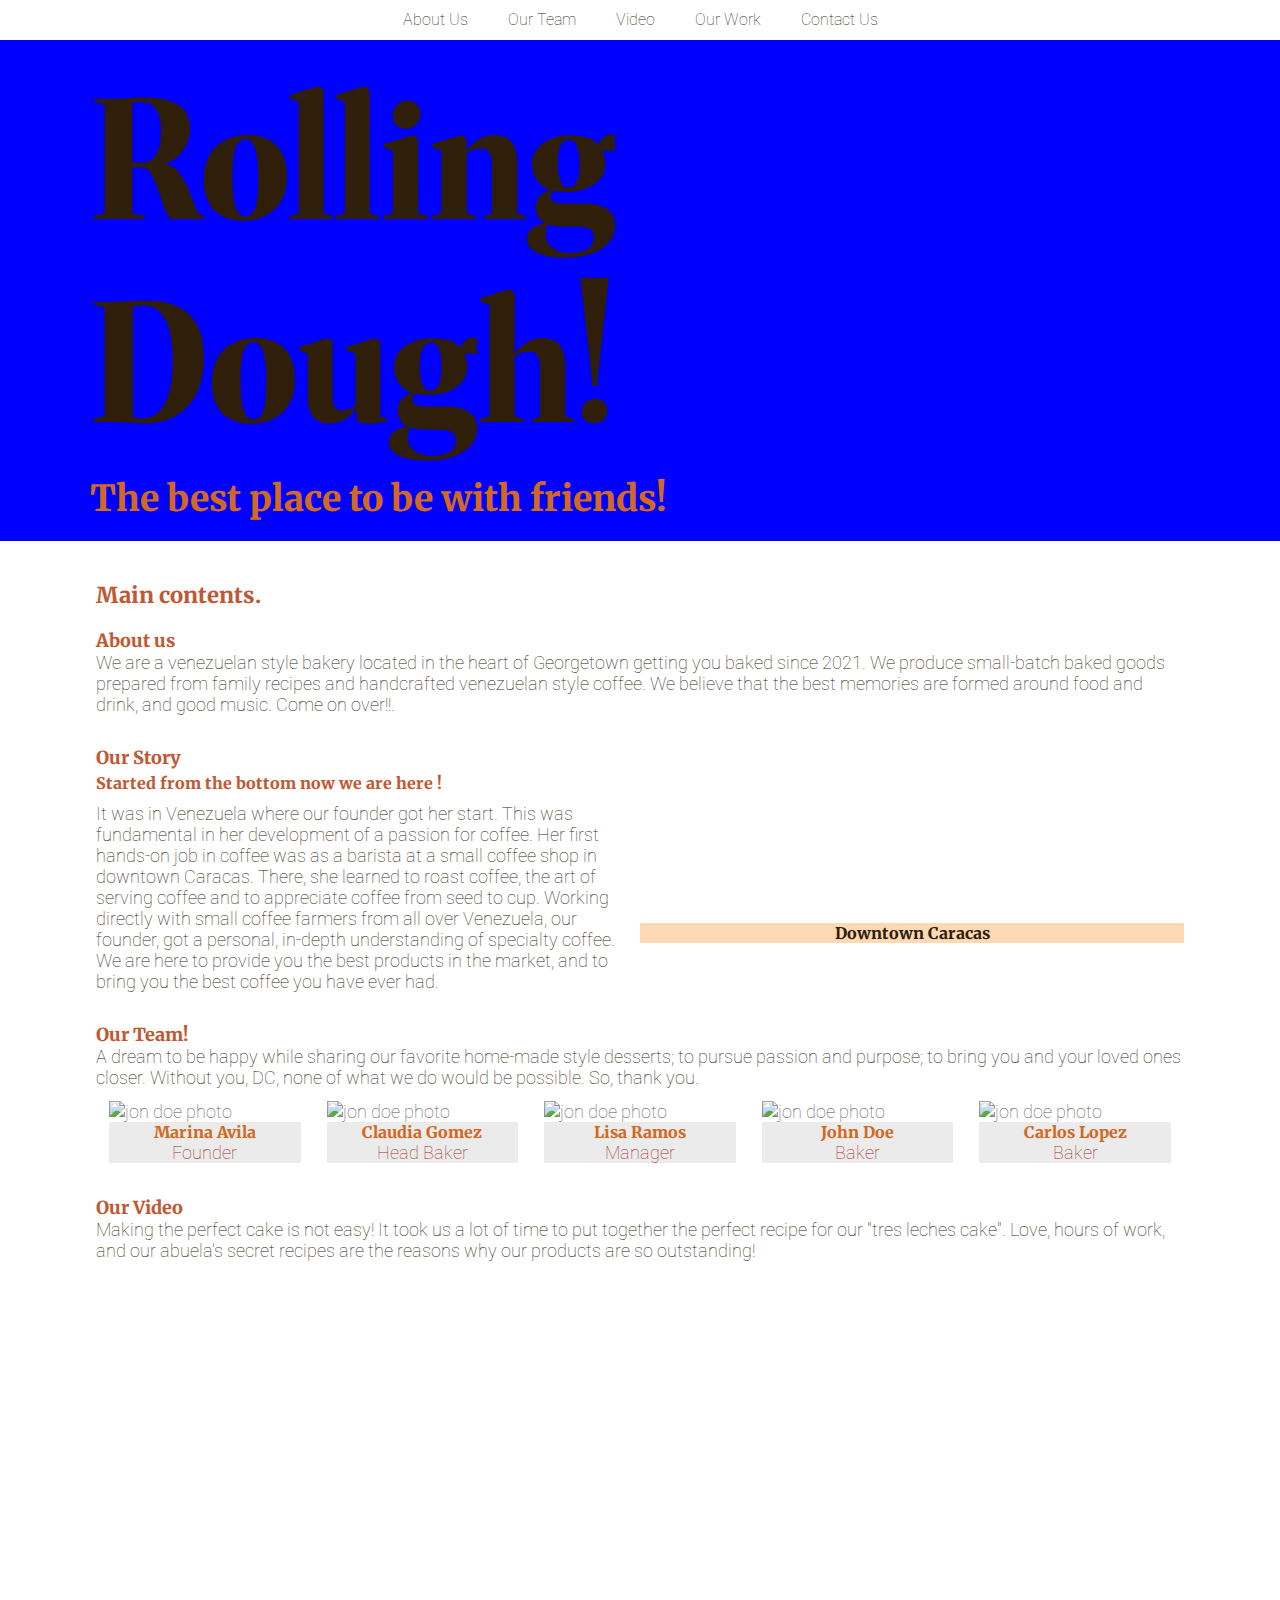
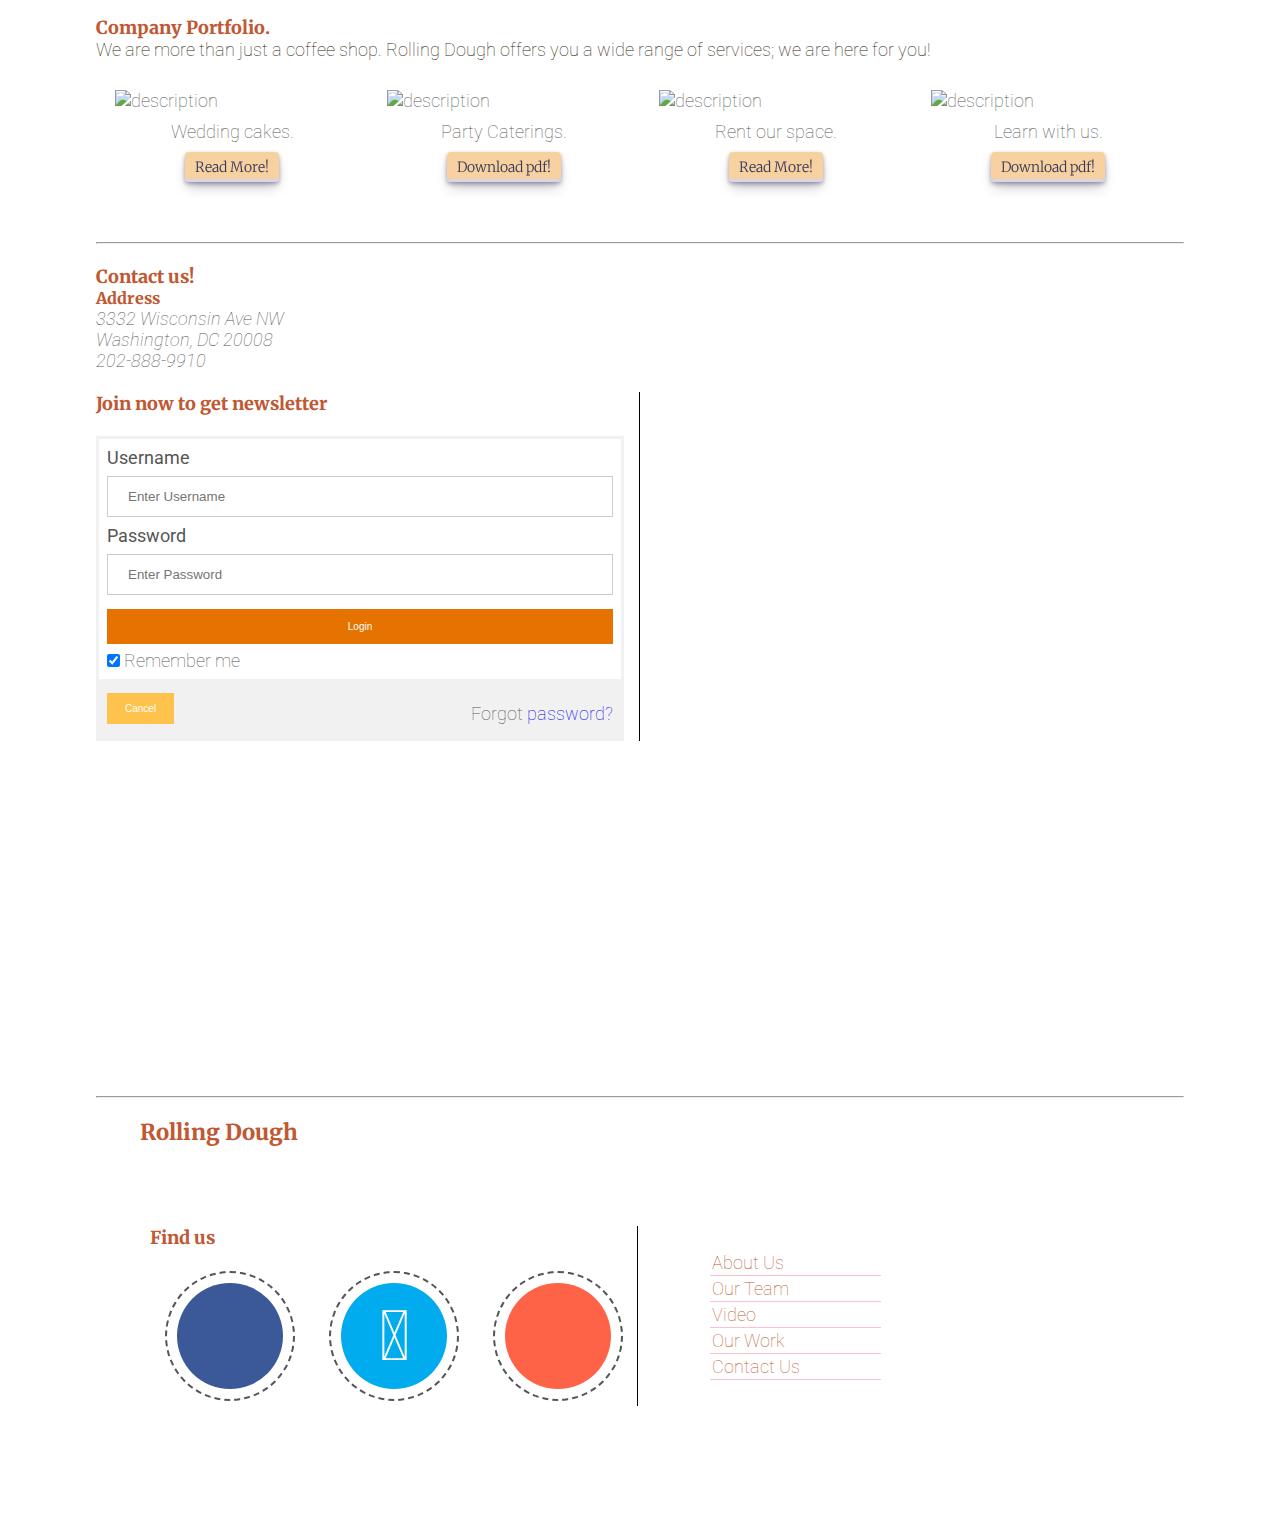
==== index.html @ 25c575a1 "Inicial" ====
<!DOCTYPE html>
<html lang="en-US">

<head>
  <title> Rolling Dough Bakery </title>
  <meta charset="UTF-8">
  <meta name="description" content="start-up design business">
  <meta name="keyword" content="design, start-up">
  <meta name="author" content="Maria Avila, start-up web team">
  <link rel="stylesheet" type="text/css" href="main-style.css">
  <meta charset="utf-8" />
  <meta name="viewport" content="width=device-width, initial-scale=1" />
  <link rel="stylesheet" href="styles.css" />

  <link
    rel="stylesheet"
    href="https://cdnjs.cloudflare.com/ajax/libs/font-awesome/6.0.0-beta2/css/all.min.css"
    integrity="sha512-YWzhKL2whUzgiheMoBFwW8CKV4qpHQAEuvilg9FAn5VJUDwKZZxkJNuGM4XkWuk94WCrrwslk8yWNGmY1EduTA=="
    crossorigin="anonymous"
    referrerpolicy="no-referrer"
  />


  <!-- import google font -->
  <link rel="preconnect" href="https://fonts.googleapis.com">
  <link rel="preconnect" href="https://fonts.gstatic.com" crossorigin>
  <link
    href="https://fonts.googleapis.com/css2?family=Playfair+Display:ital,wght@0,400;0,800;1,500&family=Roboto:ital,wght@0,300;0,500;1,100&display=swap"
    rel="stylesheet">
  <link rel="preconnect" href="https://fonts.googleapis.com">
  <link rel="preconnect" href="https://fonts.gstatic.com" crossorigin>
  <link href="https://fonts.googleapis.com/css2?family=Merriweather:ital,wght@0,300;0,700;1,300&display=swap"
    rel="stylesheet">
</head>

<body>
  <header>
    <nav class="main-nav">
      <ul>
        <li> <a href="#about-us">About Us</a> </li>
        <li> <a href="#our-team">Our Team</a> </li>
        <li> <a href="#video">Video</a> </li>
        <li> <a href="#our-work">Our Work</a> </li>
        <li> <a href="#contact-us">Contact Us</a> </li>
      </ul>
    </nav>

    <!--- header image --->
    <div class="header-image">
      <h1 class="company-name"> Rolling <br> Dough! </h1>
      <h3 class="company-slogan"> The best place to be with friends! </h3>
    </div>

  </header>

  <main class="inner-wrapper">
    <h2> Main contents.</h2>
    <section id="about-us">
      <h3> About us </h3>
      <p id="section-one"> We are a venezuelan style bakery located in the heart of Georgetown getting you baked since
        2021. We produce small-batch baked goods prepared from family recipes and handcrafted venezuelan style coffee.
        We believe that the best memories are formed around food and drink, and good music. Come on over!!. </p>
      <br>
      <!-- 2 columns -->
      <div class="sec-one-column">
        <h3> Our Story </h3>
        <div class="column left">
          <h4> Started from the bottom now we are here ! </h4>
          <p> It was in Venezuela where our founder got her start. This was fundamental in her development of a passion
            for coffee. Her first hands-on job in coffee was as a barista at a small coffee shop in downtown Caracas.
            There, she learned to roast coffee, the art of serving coffee and to appreciate coffee from seed to cup.
            Working directly with small coffee farmers from all over Venezuela, our founder, got a personal, in-depth
            understanding of specialty coffee. We are here to provide you the best products in the market, and to bring
            you the best coffee you have ever had. </p>
        </div>

        <div class="column right">
          <h4> Downtown Caracas </h4>
        </div>
      </div>
    </section>

    <section id="our-team">
      <h3> Our Team! </h3>
      <p class="text-color"> A dream to be happy while sharing our favorite home-made style desserts; to pursue passion
        and purpose; to bring you and your loved ones closer. Without you, DC, none of what we do would be possible. So,
        thank you. </p>


      <div class="team-photos">
        <figure class="team-member">
          <img src="images/girl1.jpg" alt="jon doe photo">
          <figcaption class="team-desc">
            <h4> Marina Avila </h4>
            <p> Founder </p>
          </figcaption>
        </figure>
      </div>

      <div class="team-photos">
        <figure class="team-member">
          <img src="images/girl2.jpg" alt="jon doe photo">
          <figcaption class="team-desc">
            <h4> Claudia Gomez </h4>
            <p> Head Baker </p>
          </figcaption>
        </figure>
      </div>

      <div class="team-photos">
        <figure class="team-member">
          <img src="images/girl3.jpg" alt="jon doe photo">
          <figcaption class="team-desc">
            <h4> Lisa Ramos </h4>
            <p> Manager </p>
          </figcaption>
        </figure>
      </div>

      <div class="team-photos">
        <figure class="team-member">
          <img src="images/man1.jpg" alt="jon doe photo">
          <figcaption class="team-desc">
            <h4> John Doe </h4>
            <p> Baker </p>
          </figcaption>
        </figure>
      </div>

      <div class="team-photos">
        <figure class="team-member">
          <img src="images/man2.jpg" alt="jon doe photo">
          <figcaption class="team-desc">
            <h4> Carlos Lopez </h4>
            <p> Baker </p>
          </figcaption>
        </figure>
      </div>

    </section>


    <section id="video">

      <h3> Our Video </h3>
      <p class="text-color"> Making the perfect cake is not easy! It took us a lot of time to put together the perfect
        recipe for our "tres leches cake". Love, hours of work, and our abuela's secret recipes are the reasons why our
        products are so outstanding! </p>

  </section>
    <!--- embeded video -->
    <div class="video-container">
      <iframe width="560" height="315" src="https://www.youtube.com/embed/qtlhdIfojmc" title="YouTube video player"
        frameborder="0" allow="accelerometer;
autoplay; clipboard-write; encrypted-media; gyroscope; picture-in-picture" allowfullscreen></iframe>
    </div>
    <!-- end video-->
  </section>
    <!-- company portfolio-->
    <section id="our-work">
      <h3> Company Portfolio. </h3>
      <p class="text-color"> We are more than just a coffee shop. Rolling Dough offers you a wide range of services; we
        are here for you! </p>
    </section>
    <!-- comp portfolio--->

    <div class="our-work-gallery">
      <figure class="gallery">
        <img class="gallery-img" img src="images/wecake.jpg" alt="description">
        <figcaption class="gallery-desc"> Wedding cakes. <br>
          <a class="button-30" href="readmore.html" target="_blank" role="button"> Read More! </a>
        </figcaption>
      </figure>
    </div>

    <div class="our-work-gallery">
      <figure class="gallery">
        <img class="gallery-img" img src="images/catering.jpg" alt="description">
        <figcaption class="gallery-desc"> Party Caterings. <br>
          <a class="button-30" href="readmore2.pdf" target="_blank" role="button"> Download pdf! </a>
        </figcaption>
      </figure>
    </div>
    <div class="our-work-gallery">
      <figure class="gallery">
        <img class="gallery-img" img src="images/privateevent.jpg" alt="description">
        <figcaption class="gallery-desc"> Rent our space. <br>
          <a class="button-30" href="readmore3.html" target="_blank" role="button">Read More! </a>
        </figcaption>
      </figure>
    </div>
    <div class="our-work-gallery">
      <figure class="gallery">
        <img class="gallery-img" img src="images/class.jpg" alt="description">
        <figcaption class="gallery-desc"> Learn with us. <br>
          <a class="button-30" href="Baking Lessons.pdf" target="_blank" role="button">Download pdf! </a>
        </figcaption>
      </figure>
    </div>
    </section>



    <hr>
    <br>

    <article id="contact-us">
      <h3> Contact us! </h3>
      <h4> Address </h4>
      <address>
        3332 Wisconsin Ave NW <br>
        Washington, DC 20008 <br>
        202-888-9910
      </address>
      <br>
      <!--- form + map ---->
      <div class="article-container">


        <!--form -->
        <div class="form-map form-container">
          <h3> Join now to get newsletter </h3> <br>
          <form action="action_page.php" method="post">

            <div class="container">
              <label for="uname"><b>Username</b></label>
              <input type="text" placeholder="Enter Username" name="uname" required>

              <label for="psw"><b>Password</b></label>
              <input type="password" placeholder="Enter Password" name="psw" required>

              <button type="submit">Login</button>
              <label>
                <input type="checkbox" checked="checked" name="remember"> Remember me
              </label>
            </div>

            <div class="container" style="background-color:#f1f1f1">
              <button type="button" class="cancelbtn">Cancel</button>
              <span class="psw">Forgot <a href="#">password?</a></span>
            </div>
          </form>

        </div>
        <br>
        <!--- map --->
        <iframe class="mapa-yo"
          src="https://www.google.com/maps/embed?pb=!1m18!1m12!1m3!1d3103.546902094392!2d-77.07492698464854!3d38.934332579564895!2m3!1f0!2f0!3f0!3m2!1i1024!2i768!4f13.1!3m3!1m2!1s0x89b7c9d93e83a89d%3A0xae482e216994de71!2s3332%20Wisconsin%20Ave%2C%20Washington%2C%20DC%2020016!5e0!3m2!1ses-419!2sus!4v1637254108993!5m2!1ses-419!2sus"
          width="550" height="330" style="border:0;" allowfullscreen="" loading="lazy"></iframe>
          <div style="clear: both"></div>
    </article>
<br>
    <hr>
  </main>
  <footer class="footer-wrapper">
    <h2> Rolling Dough </h2>
    <div class="footer-container">
      <div class="footer-column column-left">
          <h3> Find us </h3> <br><br>
        <div class="social">
          <a href="https://facebook.com"  class="link facebook"
          target="_parent"><span class="fab fa-facebook-square">  </span></a>
          <a href="https://twitter.com" class="link twitter"
          target="_parent"><span class="fab fa-twitter"></span></a>
          <a href="https://plus.google.com"
           class="link google-plus" target="_parent"><span class="fab fa-google-plus-square"></span></a>
        </div>
      </div>

      <div class="vl"></div>

      <div class="footer-column column-right">
        <nav class="footer-navi">
          <a href="#about-us">About Us</a>
          <a href="#our-team">Our Team</a>
          <a href="#video">Video</a>
          <a href="#our-work">Our Work</a>
          <a href="#contact-us">Contact Us</a>
        </nav>
      </div>
    </div>
  </footer>
</body>

</html>
---- main-style.css ----
/* Color Theme for Bakery
{ color: #FFBC45; } yellow
{ color: #F5F5DC; } cream
{ color: #FFFFF0; } white
{ color: #2E1E0A; }marron
{ color: #D2691E; } orange
{ color: #BF5934; } salted caramel

/* Color Theme Swatches in RGBA */


/* my fonts
font-family: 'Playfair Display', serif;
font-family: 'Roboto', sans-serif;
font-family: 'Merriweather', serif;
font-family: funkydori, san-serif; */


/* h1-h6 setting --------------- */
h1 { font-size: 2em;}
h2 { font-size: 1.5em;}
h3 { font-size: 1.17em;}
h4 { font-size: 1em;}
h5 { font-size: .83em;}
h6 { font-size: .75em;}
h1 { font-size: 24px;}
h2 { font-size: 22px;}
h3 { font-size: 18px;}
h4 { font-size: 16px;}
h5 { font-size: 12px;}
h6 { font-size: 10px;}
/* ------------------ */

/* global setting ================ */

*{
  margin: 0;
  padding:0;
  box-sizing: border-box;
  scroll-behavior: smooth;
}

html,
body {
  background-color:#ffffff;
  color: #555;
  font-family: 'Roboto', sans-serif;
  font-size: 18px;
  font-weight: lighter;
  line-weight: 1.6;
  /*letter-spacing: .5px;*/
}

header {
/*  background-color:#ebebeb;*/
}

nav {
/*  background-color:#ebebeb;*/
}

main {

}
  h1,h2,h3,h4,h5,h6 {
  font-family: 'Merriweather', serif;
  font-weight: 800;
  color: #BF5934

}

section {
  background-color: #ffffff ;
}

article {
  background-color: #ffffff;
}


/* all sections article margin */

/*Si quieres cambiar el margen*/
main section{
  margin: 20px auto;
}

.inner-wrapper {
  /*
  border-style:solid;
  border-width: 10px;
  border-color:#77777 */
  width: 85%;
  padding-top: 40px;
  max-width: 1170px;
  margin-left: auto;
  margin-right: auto;
}


a{
  text-decoration: none;
  text-align: center;

}
#section-one{
color: #2E1E0A;
}

/* main navi ==== */

.main-nav {
  background-color: fffff;
  text-align: center;
}

.main-nav ul{
  background-color: fffff;
  text-align: center;
}

.main-nav li{
  font-family: 'Roboto', sans-serif;
  font-size: 16px;
  /*border: dashed white;*/
  display: inline-block;
  line-height: 40px;
}
.main-nav a{
  color: #2E1E0A;
  padding: 0 18px;

}

.main-nav a:hover {
  background-color: fffff;
  color: orange;
  opacity: .7;
  transition: .5s ease-in-out;
  display: block;
  text-decoration-line: none;
}

/* header image ======== */

.header-image {
  background-color: blue;
  background-image: url('images/header-bakery.jpg');
  height:auto;
  width:auto;
  background-repeat:no-repeat;
  background-position: center;
  background-size: cover;
}

/* header text */

.company-name {
  color: #2E1E0A;
  font-size:9em;
  padding-left: 90px;
  text-align: left;
  padding-top: 20px;
  display: block;
  /*margin-top: 50px;*/
  /* width: .5 *
  border: dashed 10px deeppink; */

}

.company-slogan{
  font-size: 2em;
  text-align: left;
  padding-left: 90px;
  padding-bottom: 20px;
  padding-top: 10px;
  display: block;
  color: #D2691E;
}


/* main section 1 */
.sec-one-column{
/*  border: dashed 10px deeppink; */
  margin-top: 10px;
  color: #2E1E0A;
}

.sec-one-column::after{
  content:"";
  display:block;
  clear: both;
  tex-size:2em;
}

.column{
  height:200px;
  float: left;
  margin-top: 4px;

}

.left{
  background-color:fffff;
  width: 50%;
}

.left p{
  padding: 10px 10px 0 0;
  padding-top: 10px;
}
.right{
  width: 50%;
  color: pink;
  text-size: 9px;
  background-position: center;
  background-image: url('images/Caracas.jpg');
  background-repeat: no-repeat;
  background-size: cover;
}

.right h4{
/*  border: dashed 2px yellow; */
  color: #2E1E0A;
  background-color: rgb(255, 204, 153, 0.75);
  display: block;
  text-align: center;
  margin-top: 150px;

}

/* clear floats */
section::after{
  content: "";
  display: block;
  clear: both;
}



/*main section 2 our team */
.text-color{
  color: #2E1E0A;

}
.team-photos{
  float:left;
  width:20%;
  height: auto;
  padding:10px;

}

.team-member img{
width:100%;
height: auto;
}

.team-member{
  margin: 0 auto;
    border: 3px solid transparent;
}

.team-member:hover{
  border: 10px solid ;
}
.team-desc{
  text-align: center;
  background-color: #ebebeb;
  color: brown;
}
.team-desc h4 {
  color: aqua;
}

.team-member:hover{
  border: 3px solid #BF5934;

}

.team-desc{
  text-align: center;
  background-color: #ebebeb;
  color: brown;
}

.team-desc h4{
  color: #D2691E;
}

/*setion 3 video */
.video-container{
  padding-top: 5px;
  width: 100%;
  height:315px;
  overflow: hidden;
}

.video-container iframe{
  width: 100%;
  height:400px;
  margin: auto;

}



aside::after{
  content: "";
  display: block;
  clear: both;
   object-fit: cover;
}


/* will be deleteled ---- */
#inline li{
  background-color: pink;
  border: dashed 5px green;
  width: 100px;
  height: 100px;
  display: inline;
}

#inline-block li{
  background-color: pink;
  border: dashed 5px green;
  width: 100px;
  height: 100px;
  display: inline-block;
}

#block li{
  background-color: pink;
  border: dashed 5px green;
  width: 100px;
  height: 100px;
  display: block;
}


/* portfolio style */
/*main section 2 our team */

.our-work-gallery{
  float:left;
  width:25%;
  height: auto;
  padding:10px;
  padding-top: 10px;
}

#our-team{
  margin-top: 50px;
}

.gallery img{
  width:100%;
  height: auto;
}

.gallery-img{
  margin: 0 9px 0 9px;
}


.gallery-desc{
  text-align: center;
  padding-bottom: 50px;
  margin-top: 10px;
  font-size: 18px;

}


/* CSS */
.button-30 {
  align-items: center;
  appearance: none;
  background-color: rgba(239, 164, 66, 0.51);
  border-radius: 4px;
  border-width: 0;
  box-shadow: rgba(45, 35, 66, 0.4) 0 2px 4px,rgba(45, 35, 66, 0.3) 0 7px 13px -3px,#D6D6E7 0 -3px 0 inset;
  box-sizing: border-box;
  color: #36395A;
  cursor: pointer;
  display: inline-flex;
  font-family: "Merriweather",serif;
  height: 30px;
  justify-content: center;
  line-height: 1;
  list-style: none;
  overflow: hidden;
  padding-left: 10px;
  padding-right: 10px;
  position: relative;
  text-align: left;
  text-decoration: none;
  transition: box-shadow .15s,transform .15s;
  user-select: none;
  -webkit-user-select: none;
  touch-action: manipulation;
  white-space: nowrap;
  will-change: box-shadow,transform;
  font-size: 14px;
  margin-top: 10px;
}

.button-30:focus {
  box-shadow: #D6D6E7 0 0 0 1.5px inset, rgba(45, 35, 66, 0.4) 0 2px 4px, rgba(45, 35, 66, 0.3) 0 7px 13px -3px, #D6D6E7 0 -3px 0 inset;
}

.button-30:hover {
  box-shadow: rgba(45, 35, 66, 0.4) 0 4px 8px, rgba(45, 35, 66, 0.3) 0 7px 13px -3px, #D6D6E7 0 -3px 0 inset;
  transform: translateY(-2px);
}

.button-30:active {
  box-shadow: #D6D6E7 0 3px 7px inset;
  transform: translateY(2px);
}

/* buttonn end  */

#title-read-more {
  text-align: center;
  font-size: 40px;
  margin: 20px;
}

#image-left {
  width: 20%;
  margin-left: 10%;
  float:left;
  margin-right: 20px;
}

#image-left img {
  width: auto;
  height: 20%;
  float:left;
}

img{
  max-width:100%;
}


.img-desc{
  text-align: center;
  padding: 10px;
  font-size: 18px;
  color: white;
  background-color: #BF5934;
}

#wrapper {
  overflow: hidden;
  margin-right: 150px;
}

#text-right {
  float: right;
  text-align: center;
  display: inline-block;
  vertical-align: top;
  width: 40%;
  border-left: 2px double #cccccc;
  margin-left: 60px;
}

/*print*/
@media print {

  html, body {
    height:100%;
    margin: 0 !important;
    padding: 0 !important;
    overflow: hidden;
  }
  img {
      -webkit-print-color-adjust: exact;
  }

}


/*footer*/


.footer-wrapper{
background-color: transparent;
padding-top: 20px;
padding-left: 140px;
}

.footer-container{
  width: 100%;
  max-width: 1170px;
  margin: 10px 0 0 0;
  margin-left: auto;
  margin-right: auto;
  padding: 70px 0 0 0;
}


.footer-container::after{
  content: "";
  display: block;
  clear: both;
}

.icon img {
  border: 1px solid #ddd;
  border-radius: 4px;
  width: 150px;
}

.icon img:hover {
  box-shadow: 0 0 2px 1px rgba(0, 140, 186, 0.5);
}
.footer-column{
  float: left;
  width: 50%;
  height: 300px;
}
.vl {
  border-left: 1px solid black;
  height: 20%;
  position: absolute;
  left: 50%;
  margin-left: -3px;
}
.column-left{
  padding-left: 10px;
}


.column-right{
  padding-top: 24px;

}


/* footer icon social media */

.social {
  padding-top: 90px;
  width: 100%;
  top: 50%;
  text-align: left;
  transform: translateY(-50%);
}

.social .link {
  display: inline-block;
  vertical-align: middle;
  position: relative;
  width: 130px;
  height: 130px;
  border-radius: 50%;
  border: 2px dashed #555;
  background-clip: content-box;
  padding: 10px;
  transition: .5s;
  color: white;
  margin-left: 15px;
  margin-right: 15px;
  font-size: 70px;
}

.social .link span {
  display: block;
  position: absolute;
  text-align: center;
  top: 50%;
  left: 50%;
  transform: translate(-50%, -50%);
}

.social .link:hover {
  color: #ffffff;
  transform: rotate(360deg);
}

.social .link.google-plus {
  background-color: tomato;
  color: #ffffff;
}

.social .link.twitter {
  background-color: #00ACEE;
  color:#ffffff;
}

.social .link.facebook {
  background-color: #3B5998;
  color:#ffffff;
}

.fa-twitter:before {
    content: "\f099";
}

/*footer navi */
.footer-navi{
  width:30%;
  background-color: transparent;
  float:left;
}

.footer-navi a{
  color:#BF5934;
  display: block;
  text-align: left;
  padding: 2px;
  border-bottom: 1px solid pink;
}


.footer-navi a:hover{
  background-color: pink;
  opacity: .3;
  transition: 0.3s ease-in-out;

}

form {
  border: 3px solid #f1f1f1;
}



/* Full-width inputs */
input[type=text], input[type=password] {
  width: 100%;
  padding: 12px 20px;
  margin: 8px 0;
  display: inline-block;
  border: 1px solid #ccc;
  box-sizing: border-box;
}

/* Set a style for all buttons */
button {
  background-color: #e67300;
  color: white;
  font-size: 10px;
  padding: 12px 18px;
  margin: 6px 0;
  border: none;
  cursor: pointer;
  width: 100%;
}

/* Add a hover effect for buttons */
button:hover {
  opacity: 0.8;
}

/* Extra style for the cancel button (red) */
.cancelbtn {
  width: auto;
  padding: 10px 18px;
  background-color: #ffc34d;
}

/* Center the avatar image inside this container */
.imgcontainer {
  text-align: center;
  margin: 12px 2px 12px 0;
}

.form-map {
  width: 50%;
  border-right: 1px solid black;
  padding-right: 15px;

}

.form-container{
  float:left;
  margin-right:20px;
  display: block;
}

.map-container{
  float:right;
  display: block;
  padding-top: 40px;
}

/* Avatar image */
img.avatar {
  width: 20%;
}

/* Add padding to containers */

.container {
  padding: 8px;

}

/* The "Forgot password" text */
span.psw {
  float: right;
  padding-top: 16px;
}


/* Change styles for span and cancel button on extra small screens */
@media screen and (max-width: 300px) {
  span.psw {
    display: block;
    float: none;
  }
  .cancelbtn {
    width: 100%;
  }
}

.mapa-yo{
  padding-top: 22px;

}
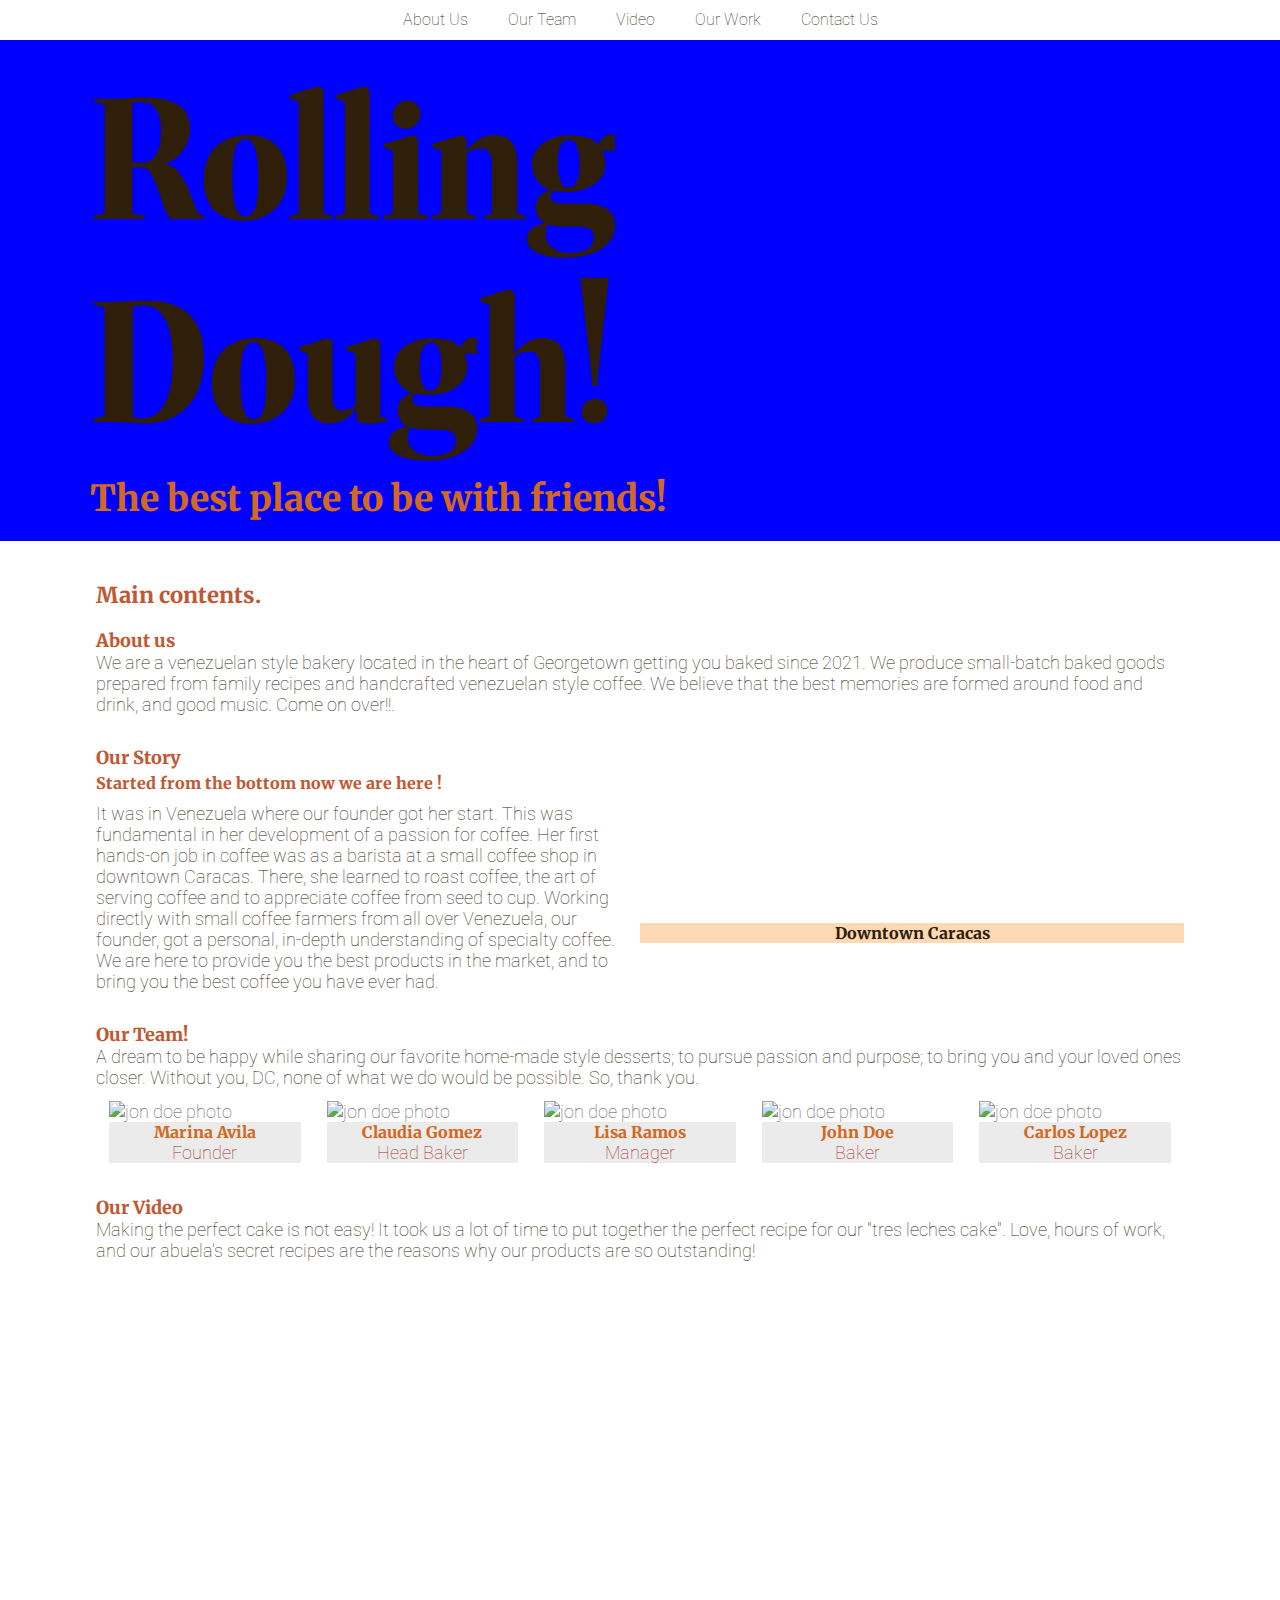
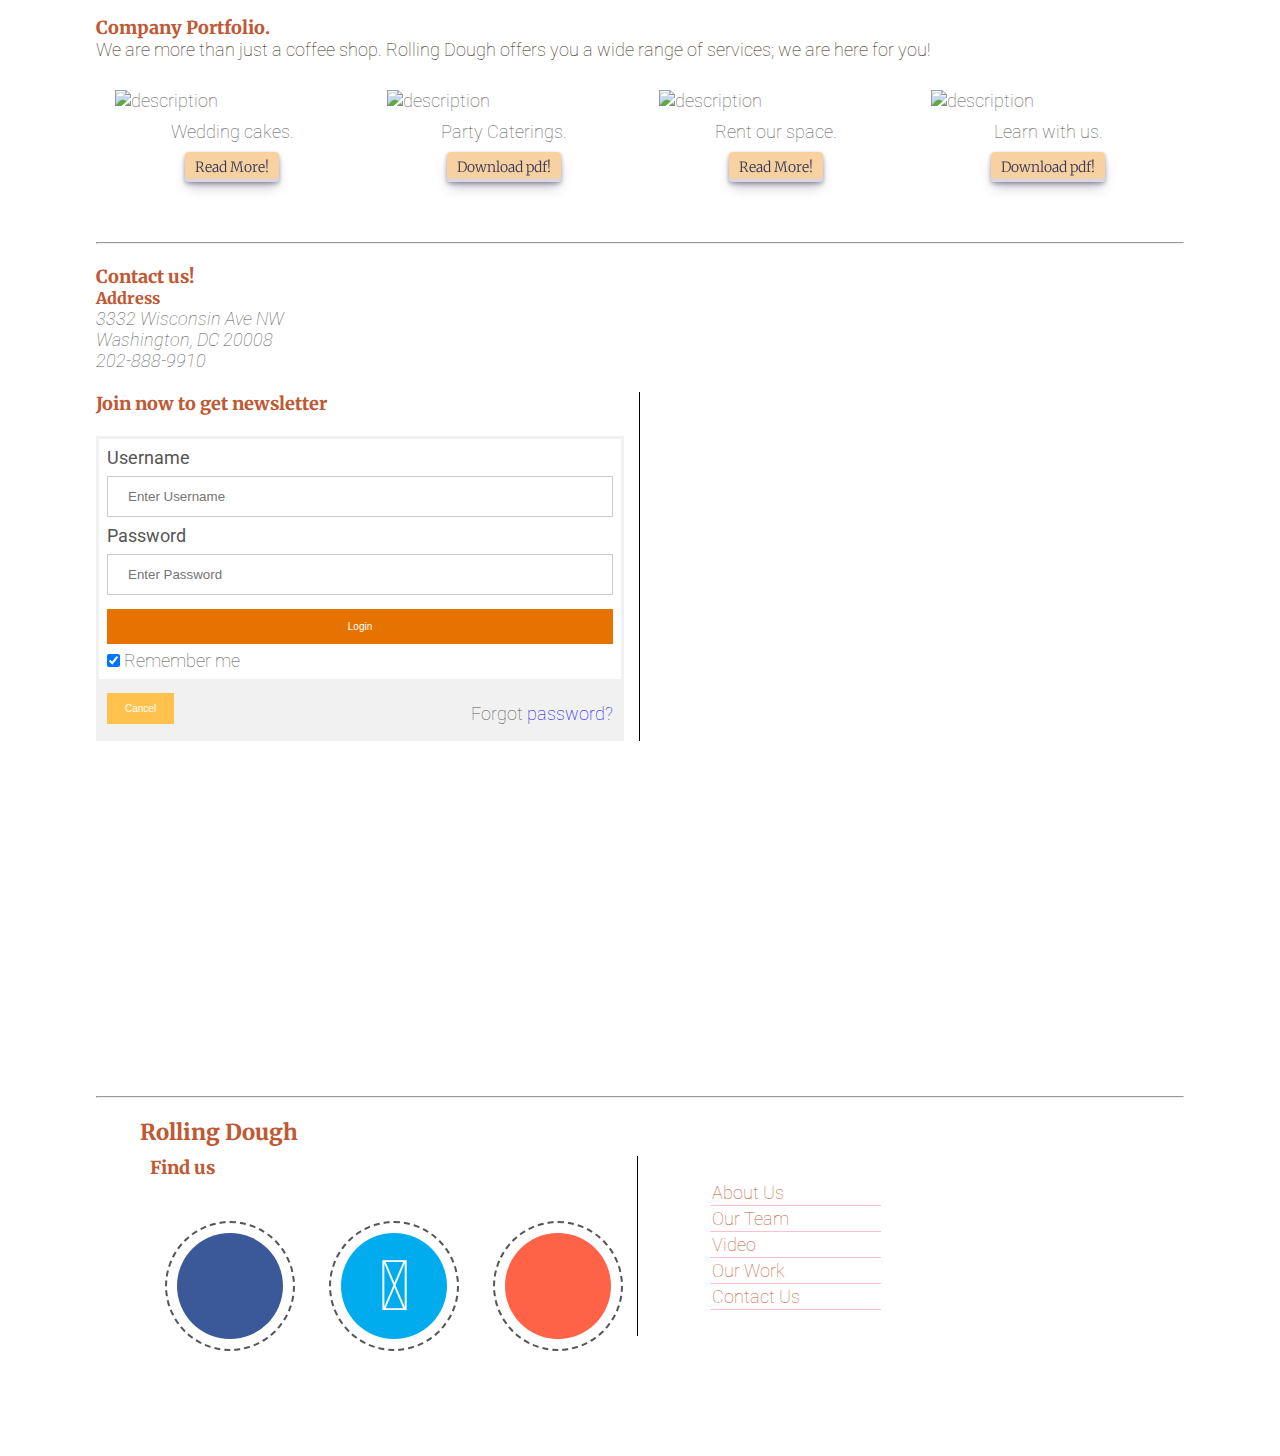
==== commit c3b7765a: "cambios 1" ====
--- a/index.html
+++ b/index.html
@@ -11,6 +11,7 @@
   <meta charset="utf-8" />
   <meta name="viewport" content="width=device-width, initial-scale=1" />
   <link rel="stylesheet" href="styles.css" />
+ 
 
   <link
     rel="stylesheet"
--- a/main-style.css
+++ b/main-style.css
@@ -500,7 +500,6 @@
   margin: 10px 0 0 0;
   margin-left: auto;
   margin-right: auto;
-  padding: 70px 0 0 0;
 }
 
 
@@ -545,11 +544,9 @@
 /* footer icon social media */
 
 .social {
-  padding-top: 90px;
   width: 100%;
   top: 50%;
   text-align: left;
-  transform: translateY(-50%);
 }
 
 .social .link {
